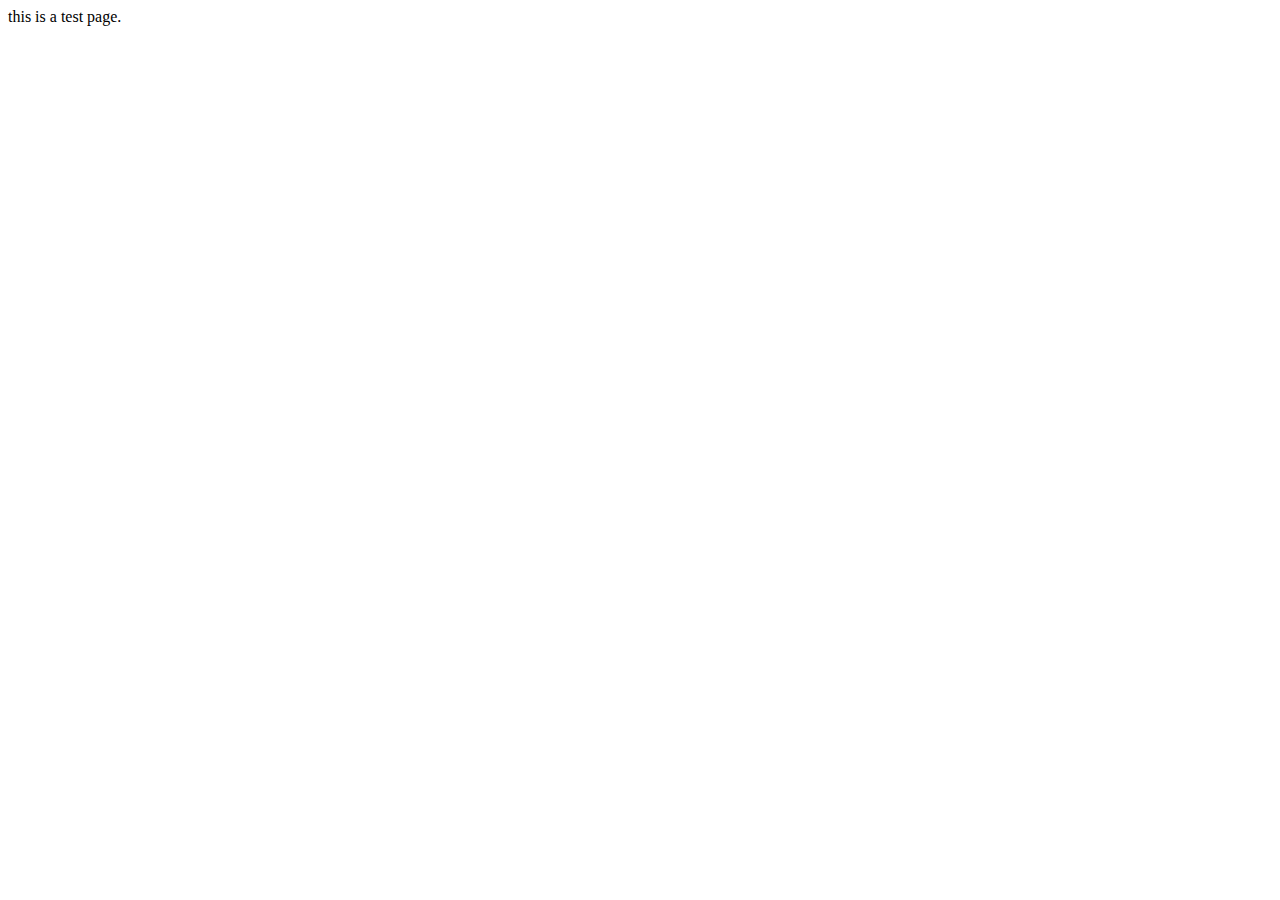
==== about.html @ 9f241071 "crea html desde github editor dev" ====
<!DOCTYPE html>
<html lang="en">
<head>
    <meta charset="UTF-8">
    <meta name="viewport" content="width=device-width, initial-scale=1.0">
    <title>prueba con editor de github</title>
</head>
<body>
    this is a test page. 
</body>
</html>
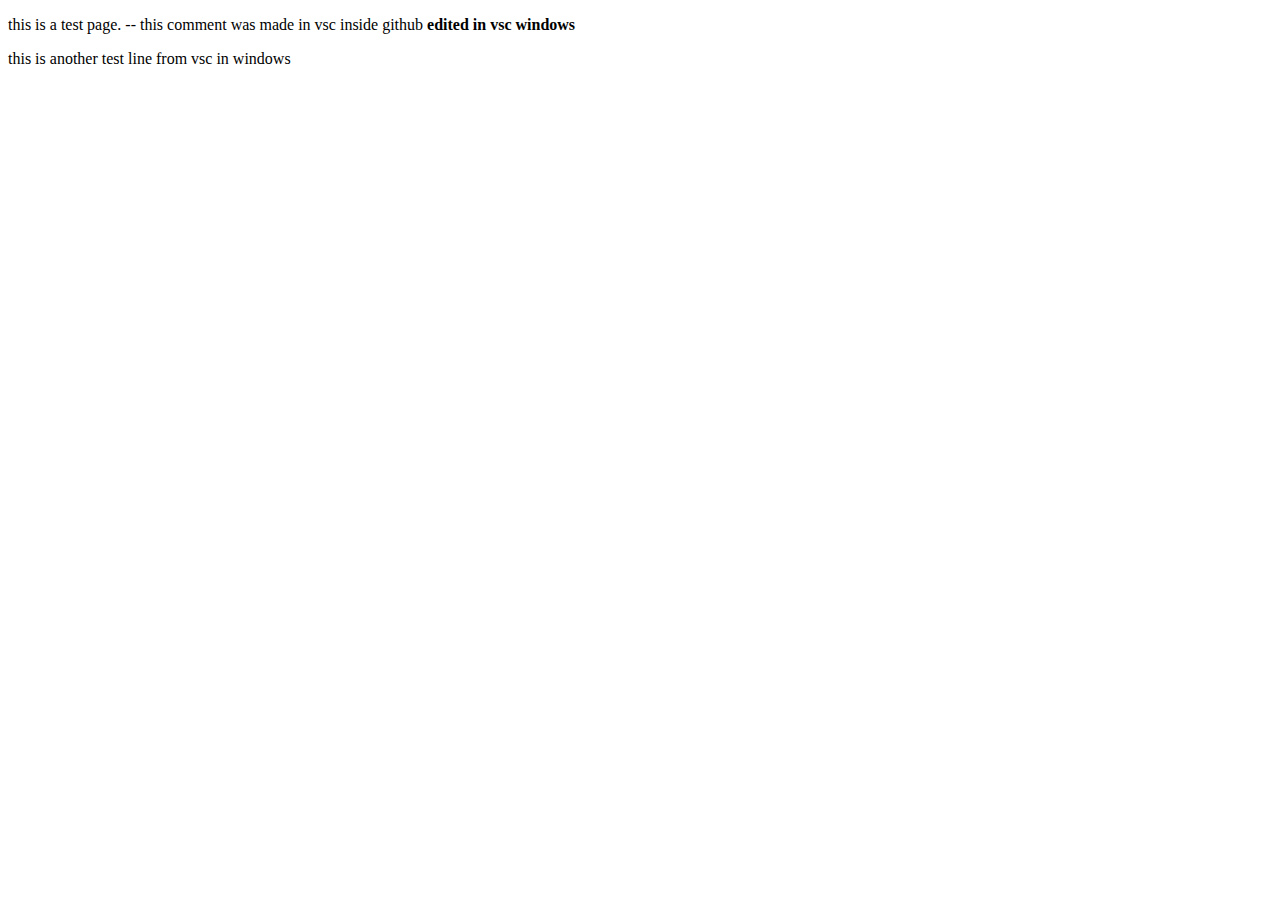
==== commit 5018cabf: "updated from vsc on windows" ====
--- a/about.html
+++ b/about.html
@@ -6,6 +6,7 @@
     <title>prueba con editor de github</title>
 </head>
 <body>
-    this is a test page. 
+    <p>this is a test page. -- this comment was made in vsc inside github <strong>edited in vsc windows</strong></p>
+    <p>this is another test line from vsc in windows</p>
 </body>
 </html>